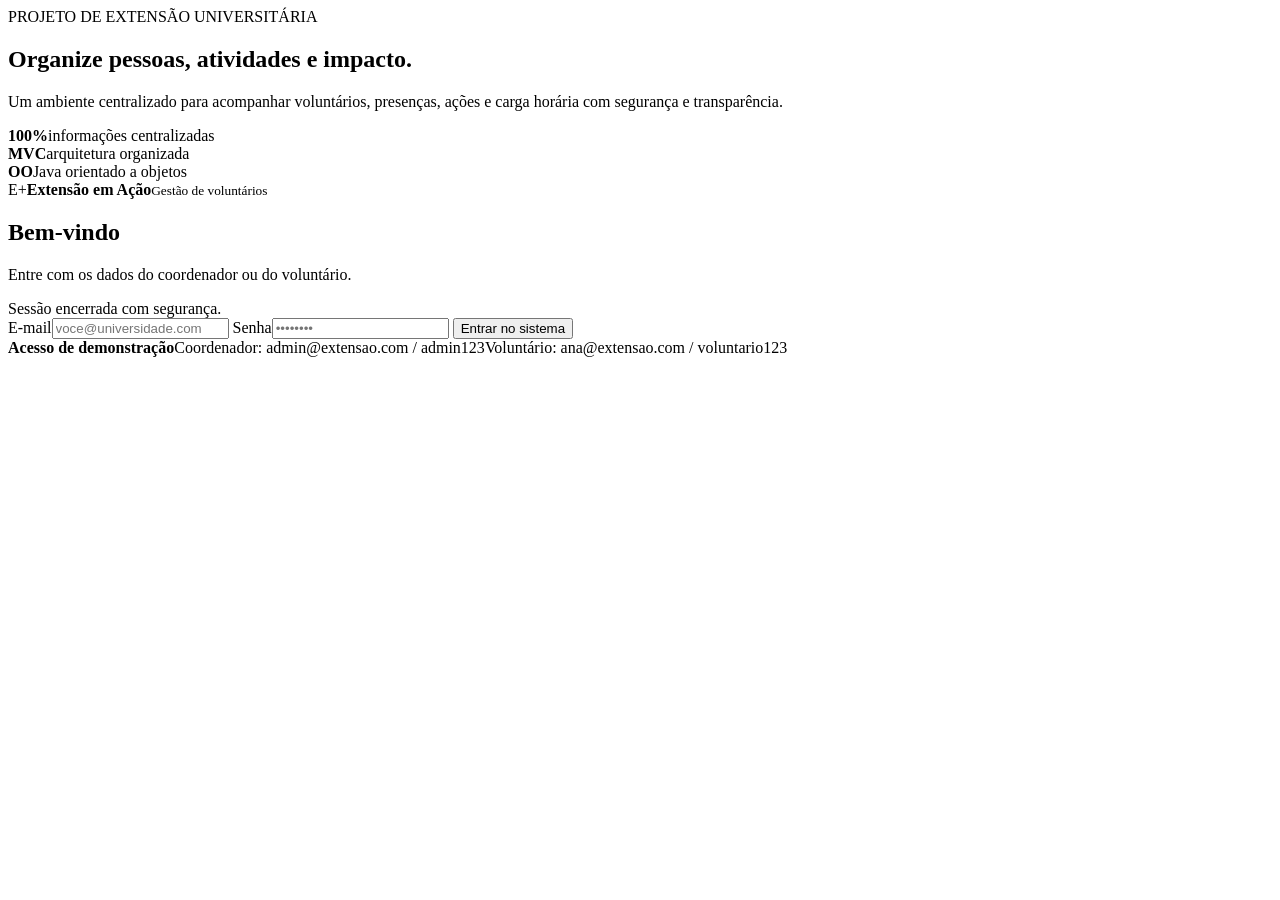
==== src/main/resources/templates/auth/login.html @ b3cc63c9 "Adiciona código-fonte do sistema" ====
<!DOCTYPE html>
<html lang="pt-BR" xmlns:th="http://www.thymeleaf.org">
<head>
    <meta charset="UTF-8"><meta name="viewport" content="width=device-width, initial-scale=1">
    <title>Acesso | Extensão em Ação</title><link rel="stylesheet" th:href="@{/css/style.css}">
</head>
<body class="login-page">
<main class="login-shell">
    <section class="login-hero">
        <div class="hero-badge">PROJETO DE EXTENSÃO UNIVERSITÁRIA</div>
        <h1>Organize pessoas, atividades e impacto.</h1>
        <p>Um ambiente centralizado para acompanhar voluntários, presenças, ações e carga horária com segurança e transparência.</p>
        <div class="hero-stats">
            <div><strong>100%</strong><span>informações centralizadas</span></div>
            <div><strong>MVC</strong><span>arquitetura organizada</span></div>
            <div><strong>OO</strong><span>Java orientado a objetos</span></div>
        </div>
    </section>
    <section class="login-card">
        <div class="brand login-brand"><span class="brand-mark">E+</span><span><strong>Extensão em Ação</strong><small>Gestão de voluntários</small></span></div>
        <h2>Bem-vindo</h2><p class="muted">Entre com os dados do coordenador ou do voluntário.</p>
        <div th:if="${param.logout}" class="alert alert-success">Sessão encerrada com segurança.</div>
        <div th:if="${erro}" class="alert alert-error" th:text="${erro}"></div>
        <form th:action="@{/login}" th:object="${loginForm}" method="post" class="form-stack">
            <label>E-mail<input type="email" th:field="*{email}" placeholder="voce@universidade.com"></label>
            <small class="field-error" th:errors="*{email}"></small>
            <label>Senha<input type="password" th:field="*{senha}" placeholder="••••••••"></label>
            <small class="field-error" th:errors="*{senha}"></small>
            <button class="btn btn-primary btn-block" type="submit">Entrar no sistema</button>
        </form>
        <div class="demo-box"><strong>Acesso de demonstração</strong><span>Coordenador: admin@extensao.com / admin123</span><span>Voluntário: ana@extensao.com / voluntario123</span></div>
    </section>
</main>
</body>
</html>
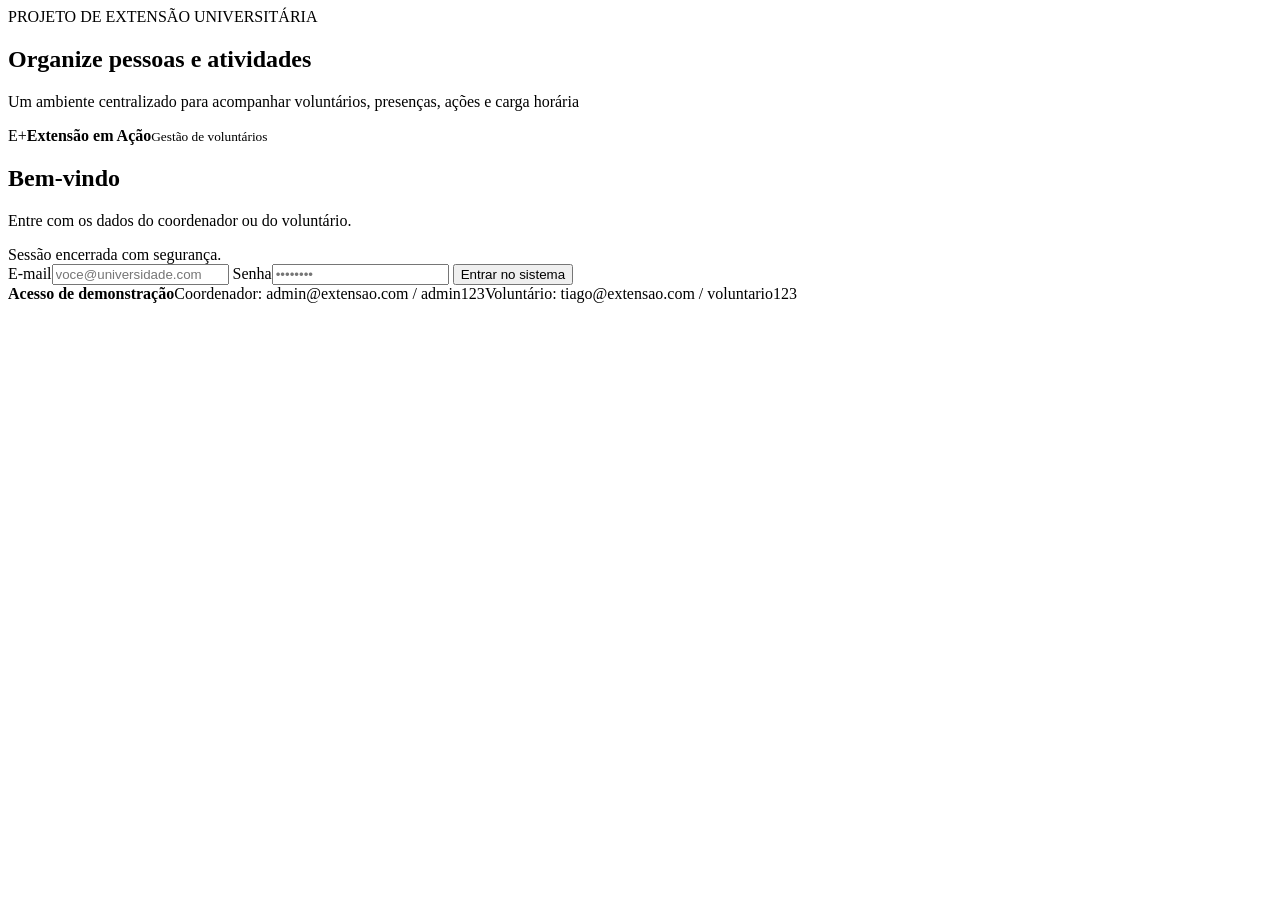
==== commit 995e080b: "Update login.html" ====
--- a/src/main/resources/templates/auth/login.html
+++ b/src/main/resources/templates/auth/login.html
@@ -8,13 +8,8 @@
 <main class="login-shell">
     <section class="login-hero">
         <div class="hero-badge">PROJETO DE EXTENSÃO UNIVERSITÁRIA</div>
-        <h1>Organize pessoas, atividades e impacto.</h1>
-        <p>Um ambiente centralizado para acompanhar voluntários, presenças, ações e carga horária com segurança e transparência.</p>
-        <div class="hero-stats">
-            <div><strong>100%</strong><span>informações centralizadas</span></div>
-            <div><strong>MVC</strong><span>arquitetura organizada</span></div>
-            <div><strong>OO</strong><span>Java orientado a objetos</span></div>
-        </div>
+        <h1>Organize pessoas e atividades</h1>
+        <p>Um ambiente centralizado para acompanhar voluntários, presenças, ações e carga horária</p>
     </section>
     <section class="login-card">
         <div class="brand login-brand"><span class="brand-mark">E+</span><span><strong>Extensão em Ação</strong><small>Gestão de voluntários</small></span></div>
@@ -28,7 +23,7 @@
             <small class="field-error" th:errors="*{senha}"></small>
             <button class="btn btn-primary btn-block" type="submit">Entrar no sistema</button>
         </form>
-        <div class="demo-box"><strong>Acesso de demonstração</strong><span>Coordenador: admin@extensao.com / admin123</span><span>Voluntário: ana@extensao.com / voluntario123</span></div>
+        <div class="demo-box"><strong>Acesso de demonstração</strong><span>Coordenador: admin@extensao.com / admin123</span><span>Voluntário: tiago@extensao.com / voluntario123</span></div>
     </section>
 </main>
 </body>
